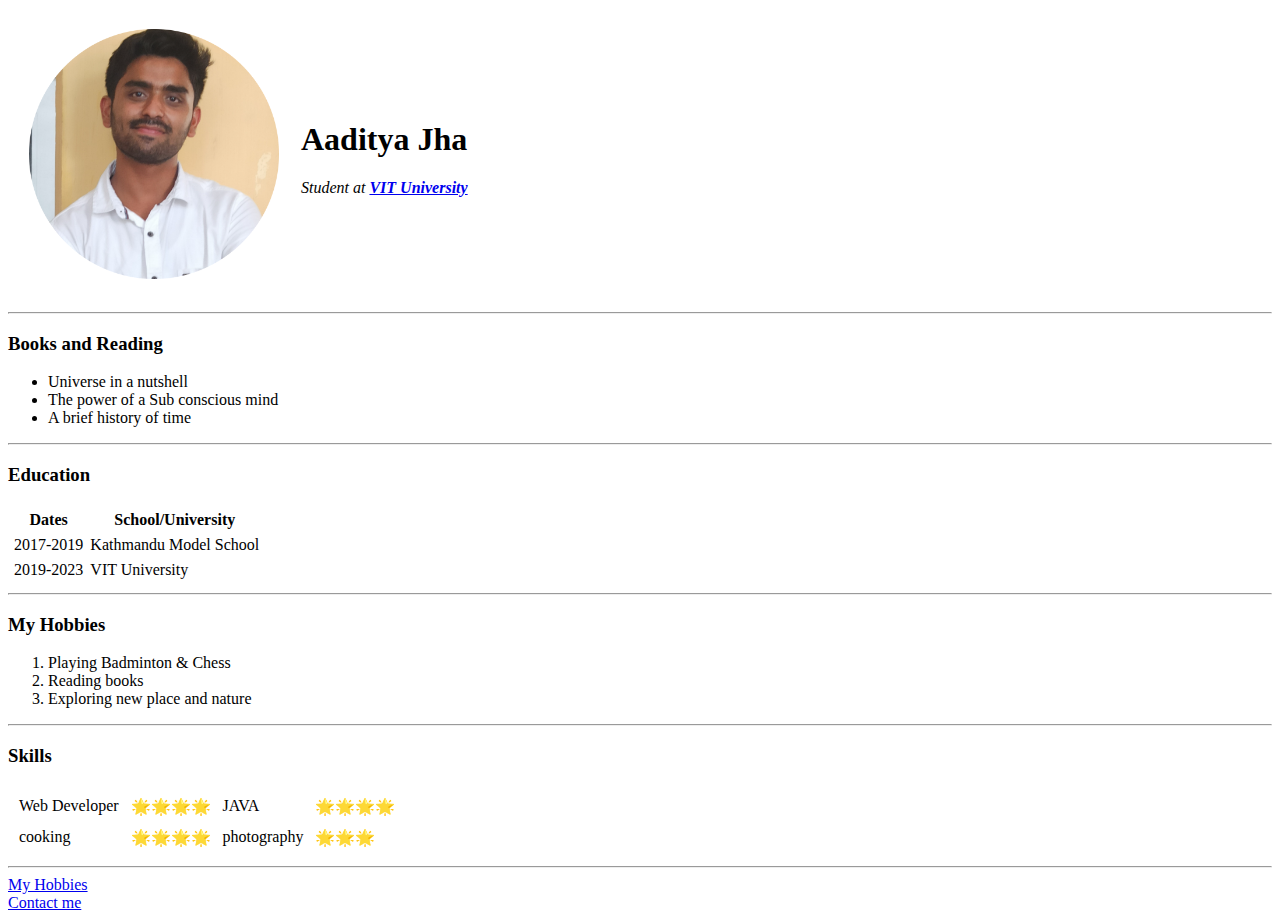
==== index.html @ 07f34ffc "added initial cv website files" ====
<!DOCTYPE html>
<html lang="en" dir="ltr">

<head>
  <meta charset="utf-8">
  <title>ღ❤❤Aaditya Jha ❤❤ღ</title>
</head>

<body>
  <table cellspacing="20">
    <tr>
      <td><img src="images\IMG_20200305_134840.png" alt="Aaditya picture" style="width:250px;height:250px;"></td>
      <td><h1>Aaditya Jha</h1>
      <p><em>Student at <strong><a href="https://vit.ac.in/">VIT University</a></strong> </em></p></td>
    </tr>
  </table>


  <hr>
  <h3>Books and Reading</h3>
  <ul>
    <li>Universe in a nutshell</li>
    <li>The power of a Sub conscious mind</li>
    <li>A brief history of time</li>
  </ul>
  <hr>
  <h3>Education</h3>
  <table cellspacing="5">
    <thead>
      <tr>
        <th>Dates</th><th>School/University</th>
      </tr>
    </thead>

    <tbody>
      <tr>
        <td>2017-2019</td><td>Kathmandu Model School</td>
      </tr>
      <tr>
        <td>2019-2023</td><td>VIT University</td>
      </tr>
    </tbody>
  </table>
  <hr>
  <h3>My Hobbies</h3>
  <ol>
    <li>Playing Badminton & Chess</li>
    <li>Reading books</li>
    <li>Exploring new place and nature</li>
  </ol>
  <hr>
<h3>Skills</h3>
  <table  cellspacing="10">
    <tr>
      <td>Web Developer</td> <td>🌟🌟🌟🌟</td>
      <td>JAVA</td> <td>🌟🌟🌟🌟</td>
    </tr>
    <tr>
      <td>cooking</td> <td>🌟🌟🌟🌟</td>
      <td>photography</td> <td>🌟🌟🌟</td>
    </tr>
  </table>
  <hr>
  <a href="Hobbies.html">My Hobbies</a>
  <br>
  <a href="contact-me.html">Contact me</a>

</body>

</html>
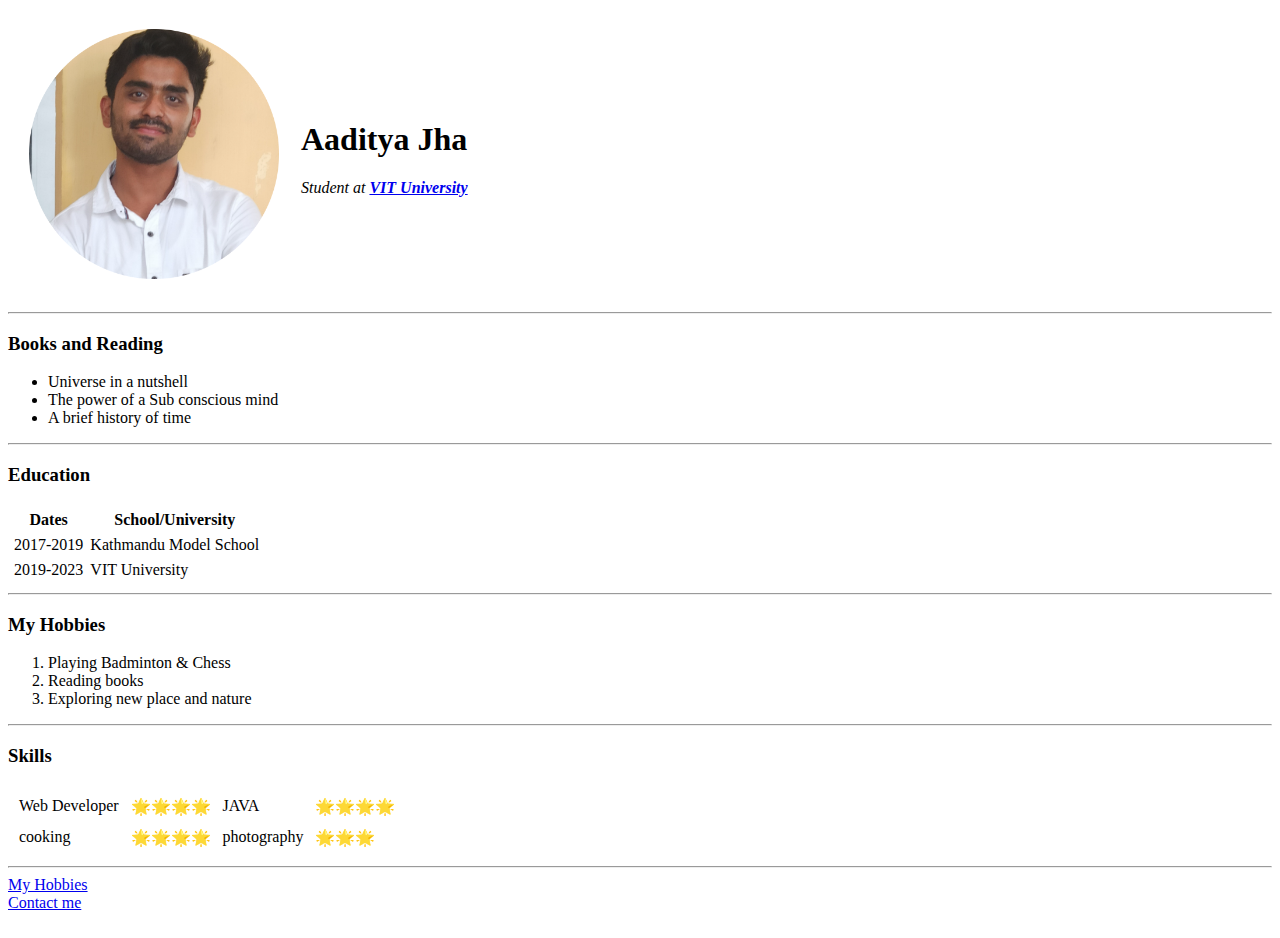
==== commit 7febdccb: "added break line" ====
--- a/index.html
+++ b/index.html
@@ -64,6 +64,7 @@
   <a href="Hobbies.html">My Hobbies</a>
   <br>
   <a href="contact-me.html">Contact me</a>
+  <br><br>
 
 </body>
 
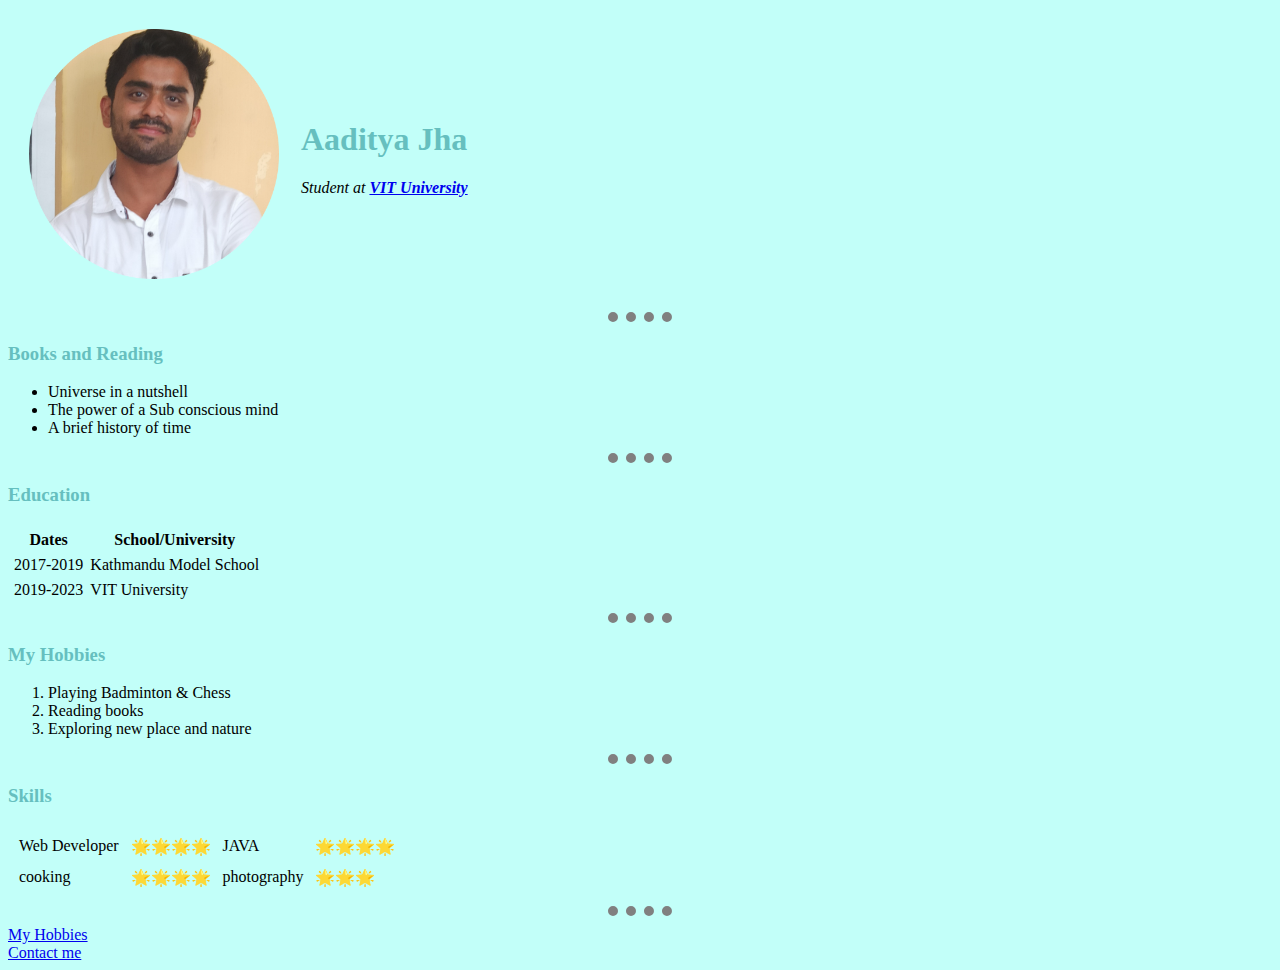
==== commit 51377a31: "Update index.html" ====
--- a/index.html
+++ b/index.html
@@ -4,14 +4,17 @@
 <head>
   <meta charset="utf-8">
   <title>ღ❤❤Aaditya Jha ❤❤ღ</title>
+  <link rel="stylesheet" href="css/styles.css">
 </head>
 
 <body>
   <table cellspacing="20">
     <tr>
       <td><img src="images\IMG_20200305_134840.png" alt="Aaditya picture" style="width:250px;height:250px;"></td>
-      <td><h1>Aaditya Jha</h1>
-      <p><em>Student at <strong><a href="https://vit.ac.in/">VIT University</a></strong> </em></p></td>
+      <td>
+        <h1>Aaditya Jha</h1>
+        <p><em>Student at <strong><a href="https://vit.ac.in/">VIT University</a></strong> </em></p>
+      </td>
     </tr>
   </table>
 
@@ -28,16 +31,19 @@
   <table cellspacing="5">
     <thead>
       <tr>
-        <th>Dates</th><th>School/University</th>
+        <th>Dates</th>
+        <th>School/University</th>
       </tr>
     </thead>
 
     <tbody>
       <tr>
-        <td>2017-2019</td><td>Kathmandu Model School</td>
+        <td>2017-2019</td>
+        <td>Kathmandu Model School</td>
       </tr>
       <tr>
-        <td>2019-2023</td><td>VIT University</td>
+        <td>2019-2023</td>
+        <td>VIT University</td>
       </tr>
     </tbody>
   </table>
@@ -49,22 +55,25 @@
     <li>Exploring new place and nature</li>
   </ol>
   <hr>
-<h3>Skills</h3>
-  <table  cellspacing="10">
+  <h3>Skills</h3>
+  <table cellspacing="10">
     <tr>
-      <td>Web Developer</td> <td>🌟🌟🌟🌟</td>
-      <td>JAVA</td> <td>🌟🌟🌟🌟</td>
+      <td>Web Developer</td>
+      <td>🌟🌟🌟🌟</td>
+      <td>JAVA</td>
+      <td>🌟🌟🌟🌟</td>
     </tr>
     <tr>
-      <td>cooking</td> <td>🌟🌟🌟🌟</td>
-      <td>photography</td> <td>🌟🌟🌟</td>
+      <td>cooking</td>
+      <td>🌟🌟🌟🌟</td>
+      <td>photography</td>
+      <td>🌟🌟🌟</td>
     </tr>
   </table>
   <hr>
   <a href="Hobbies.html">My Hobbies</a>
   <br>
   <a href="contact-me.html">Contact me</a>
-  <br><br>
 
 </body>
 
--- a/css/styles.css
+++ b/css/styles.css
@@ -0,0 +1,17 @@
+body{
+  background-color: #C2FFF9;
+}
+hr{
+  border-style: none;
+  border-top-style:dotted;
+  height: 2px;
+  border-color:grey;
+  border-width: 10px;
+  width: 5%;
+}
+h1,h3{
+  color: #66BFBF;
+}
+img:hover{
+  background-color: gold;
+}
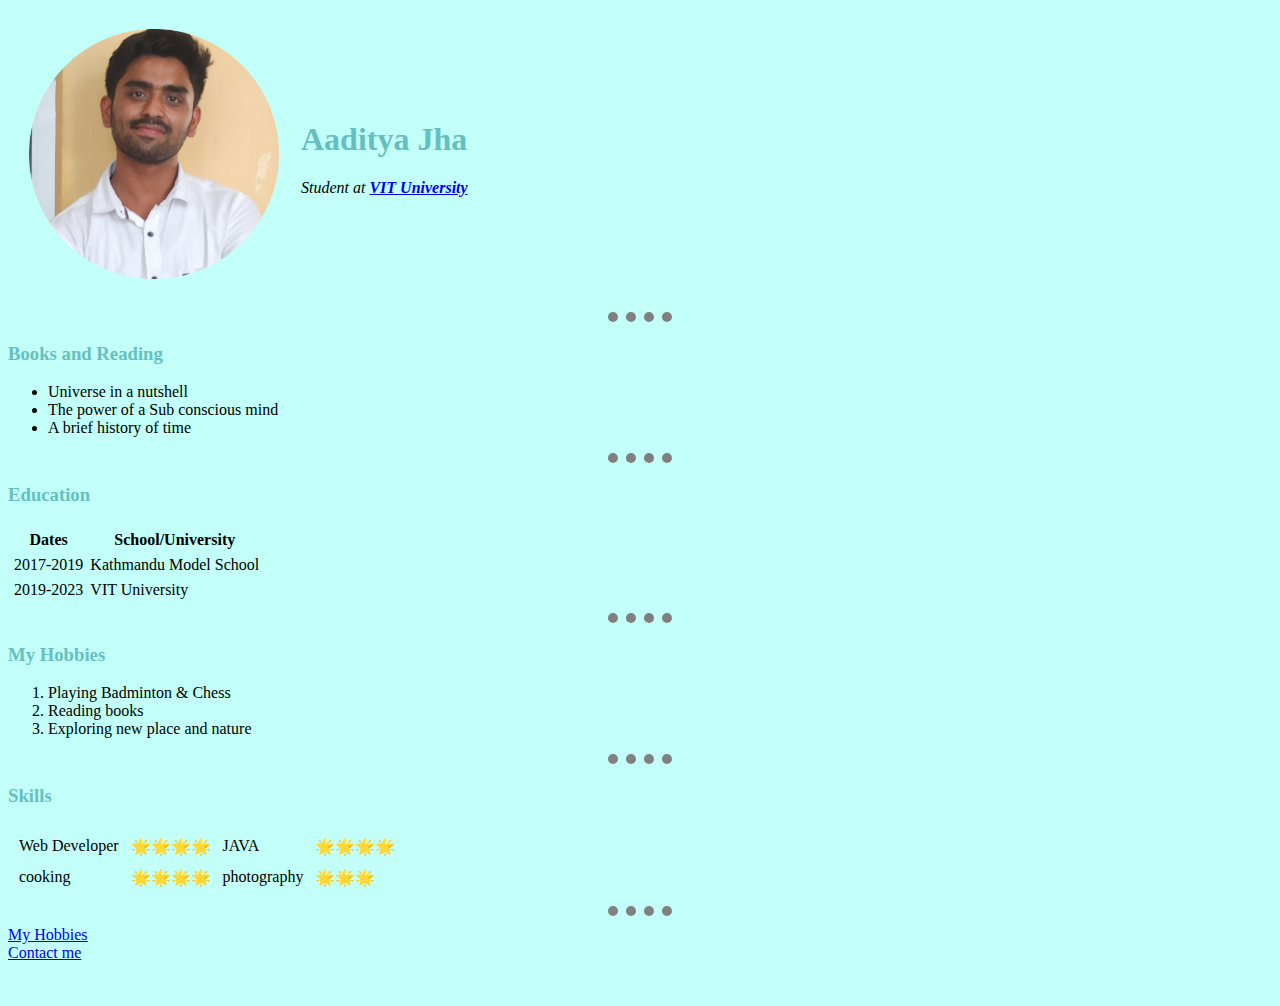
==== commit 28ad9b66: "Update index.html" ====
--- a/index.html
+++ b/index.html
@@ -74,6 +74,9 @@
   <a href="Hobbies.html">My Hobbies</a>
   <br>
   <a href="contact-me.html">Contact me</a>
+  <br>
+  <br>
+  <br>
 
 </body>
 
